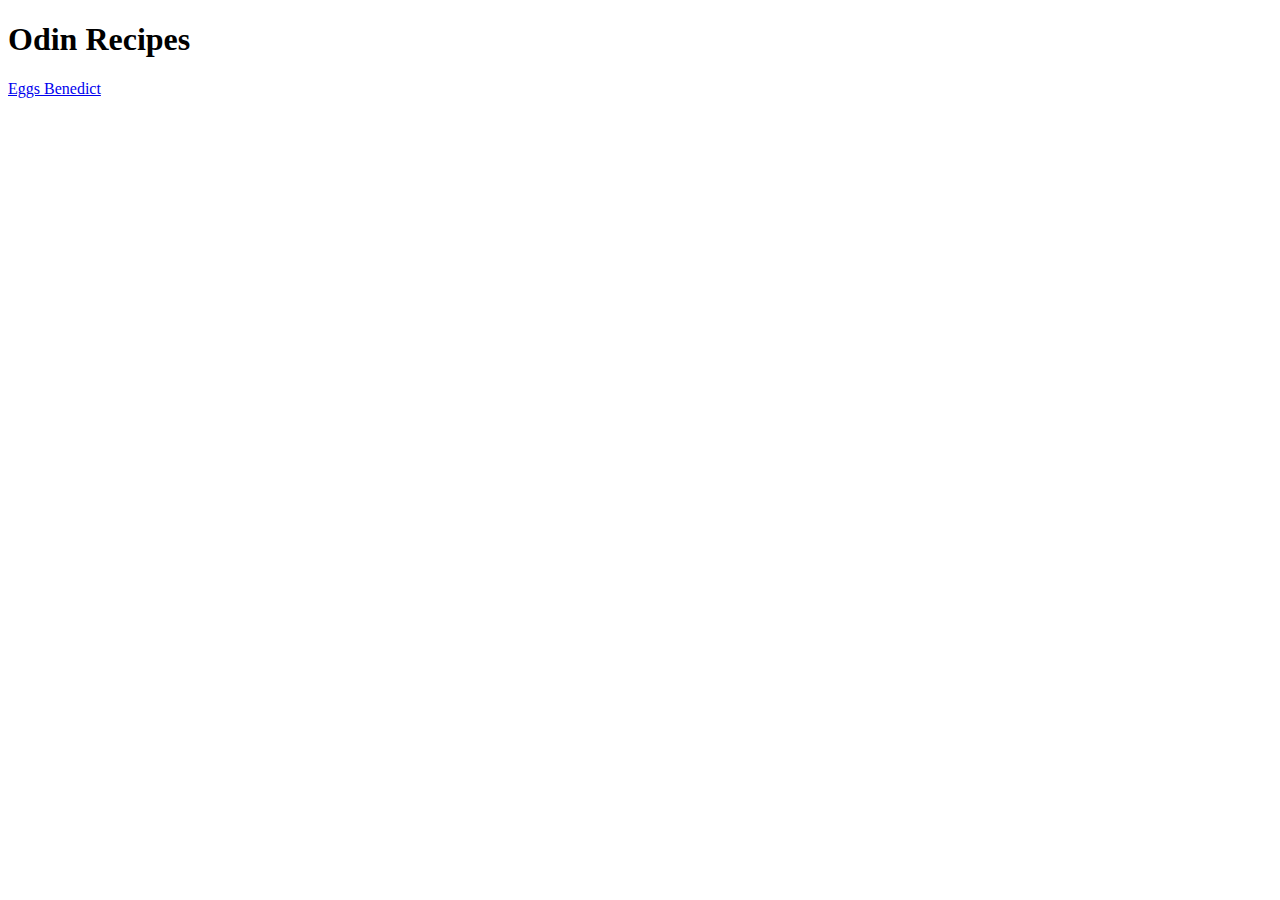
==== index.html @ 31240288 "Create index.html and eggs_benedict.html with primary content" ====
<!DOCTYPE html>
<html lang="en">
    <head>
        <meta charset="UTF-8" />
        <meta http-equiv="X-UA-Compatible" content="IE=edge" />
        <meta name="viewport" content="width=device-width, initial-scale=1.0" />
        <title>Odin Recipes</title>
    </head>
    <body>
        <h1>Odin Recipes</h1>
        <a href="eggs_benedict.html">Eggs Benedict</a>
    </body>
</html>
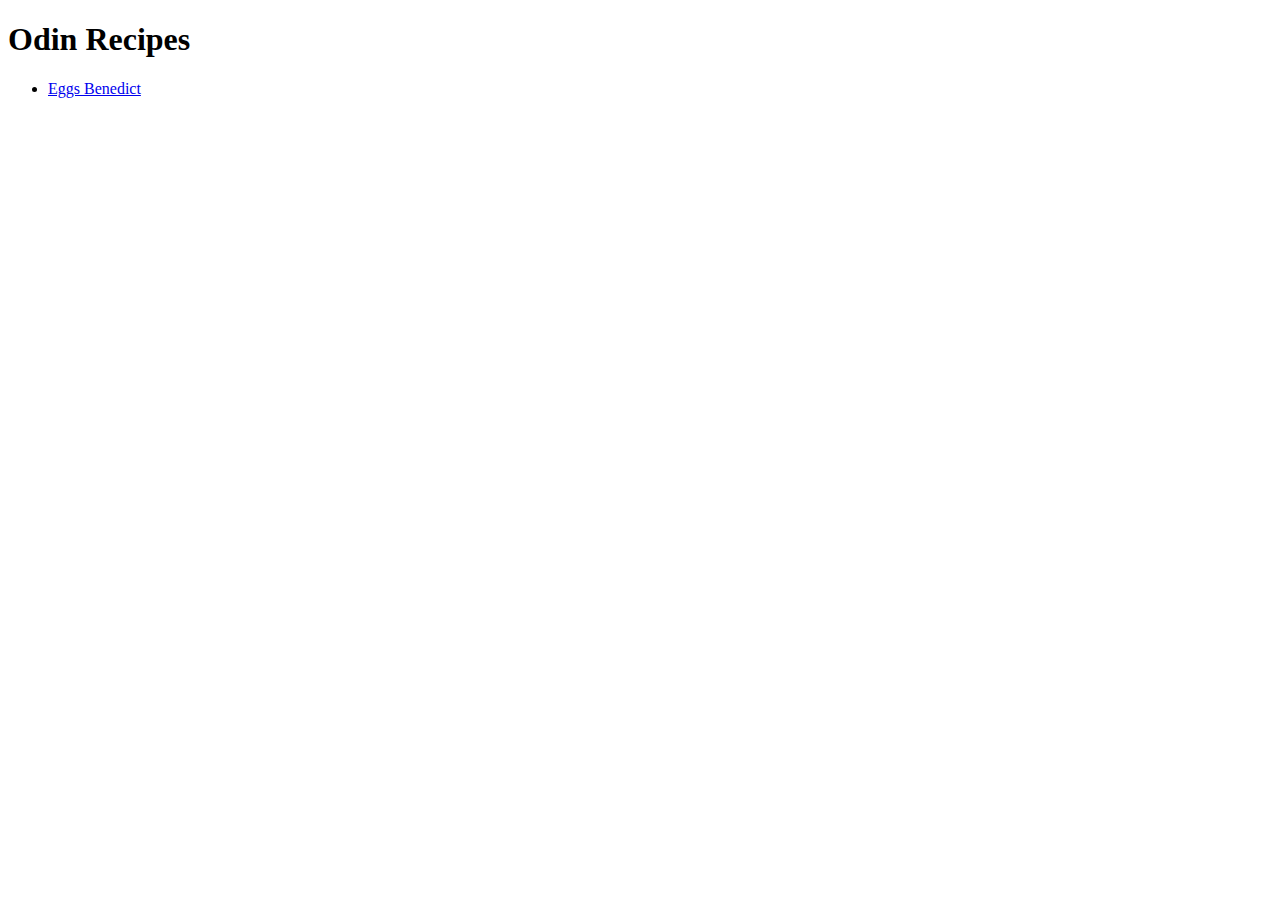
==== commit 1ff80442: "Complete egg_benedict.html file with image" ====
--- a/index.html
+++ b/index.html
@@ -8,6 +8,10 @@
     </head>
     <body>
         <h1>Odin Recipes</h1>
-        <a href="eggs_benedict.html">Eggs Benedict</a>
+        <ul>
+            <li>
+                <a href="recipes/eggs_benedict.html">Eggs Benedict</a>
+            </li>
+        </ul>
     </body>
 </html>
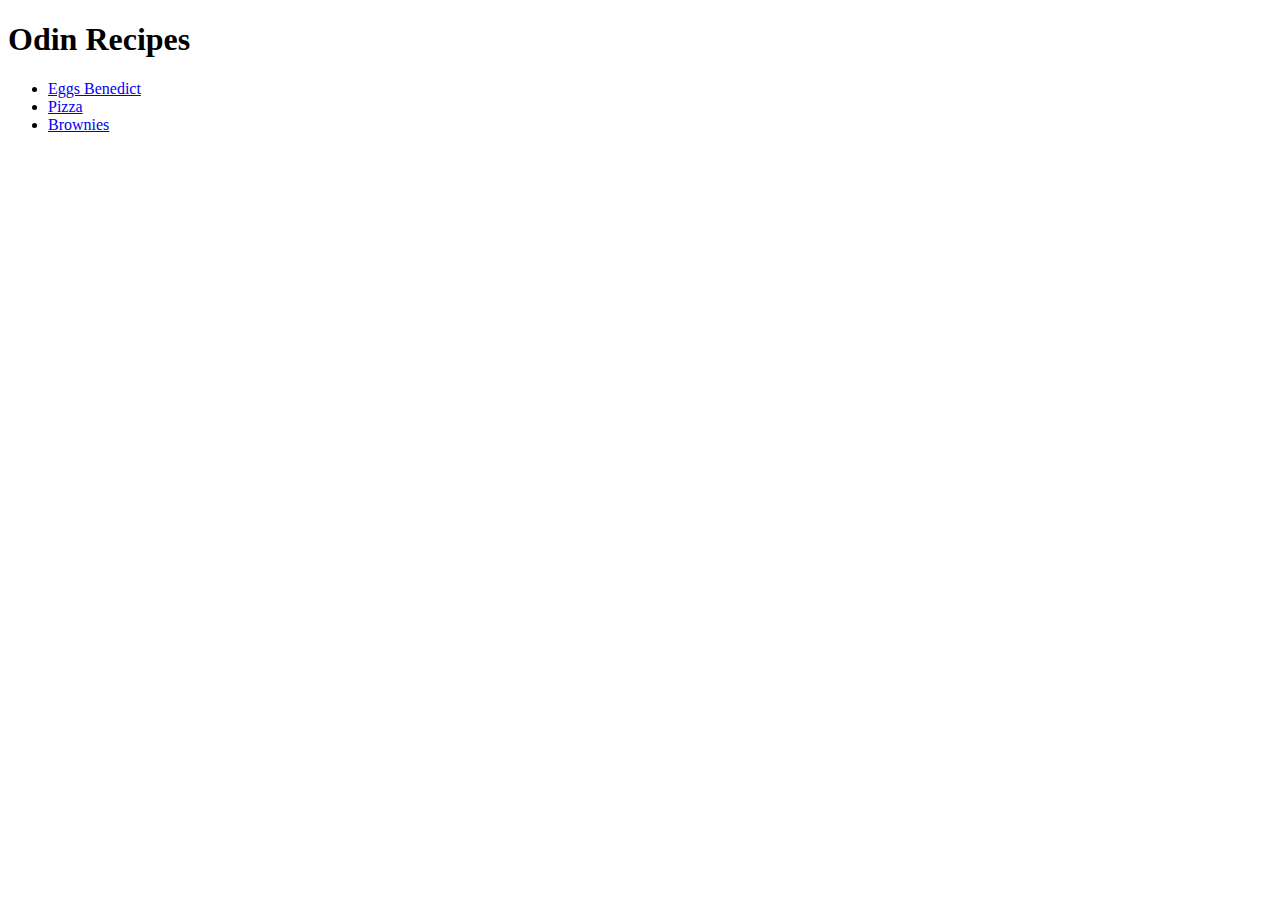
==== commit b702e1eb: "Add links of recipes to index.html" ====
--- a/index.html
+++ b/index.html
@@ -12,6 +12,8 @@
             <li>
                 <a href="recipes/eggs_benedict.html">Eggs Benedict</a>
             </li>
+            <li><a href="recipes/pizza.html">Pizza</a></li>
+            <li><a href="recipes/brownies.html">Brownies</a></li>
         </ul>
     </body>
 </html>
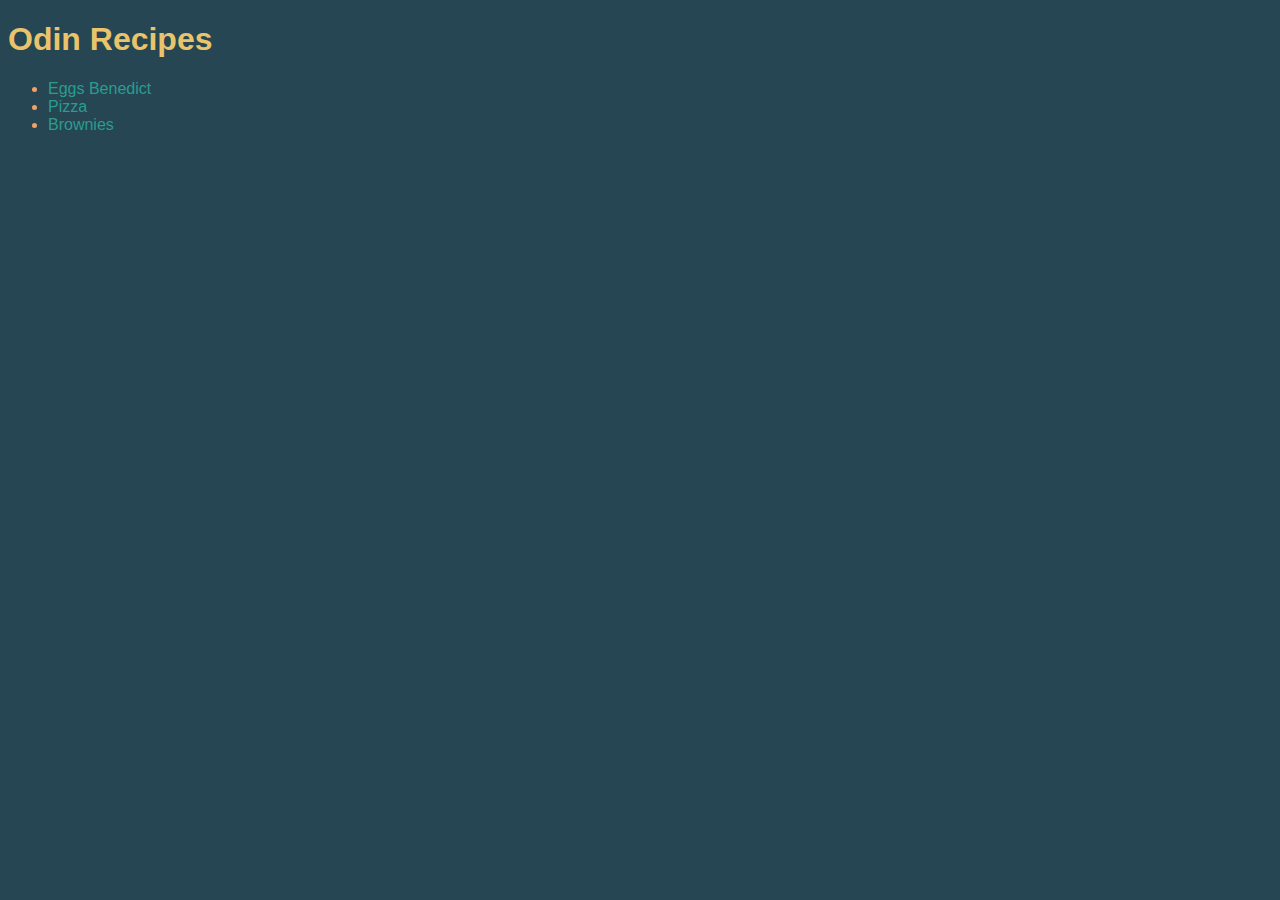
==== commit 78a0e9da: "Add styles with styles.css to pages" ====
--- a/index.html
+++ b/index.html
@@ -5,6 +5,7 @@
         <meta http-equiv="X-UA-Compatible" content="IE=edge" />
         <meta name="viewport" content="width=device-width, initial-scale=1.0" />
         <title>Odin Recipes</title>
+        <link rel="stylesheet" href="./styles/styles.css" />
     </head>
     <body>
         <h1>Odin Recipes</h1>
--- a/styles/styles.css
+++ b/styles/styles.css
@@ -0,0 +1,48 @@
+* {
+    font-family: Arial, Helvetica, sans-serif;
+    background-color: #264653;
+    /* align-items: center; */
+}
+
+h1 {
+    color: #e9c46a;
+}
+
+li {
+    color: #f4a261;
+}
+
+a {
+    text-decoration: none;
+    color: #2a9d8f;
+}
+
+h2,
+h3 {
+    color: #e76f51;
+}
+
+img {
+    height: auto;
+    width: 300px;
+}
+
+.description {
+    font-style: italic;
+    color: #2a9d8f;
+}
+
+blockquote p::before,
+blockquote p::after {
+    content: '“';
+    font-family: Georgia;
+    font-size: 8rem;
+    margin: -2rem 0 0 -4rem;
+    position: absolute;
+    opacity: 0.5;
+}
+
+blockquote p::after {
+    content: '”';
+    margin: -1rem -4rem 0 0;
+}
